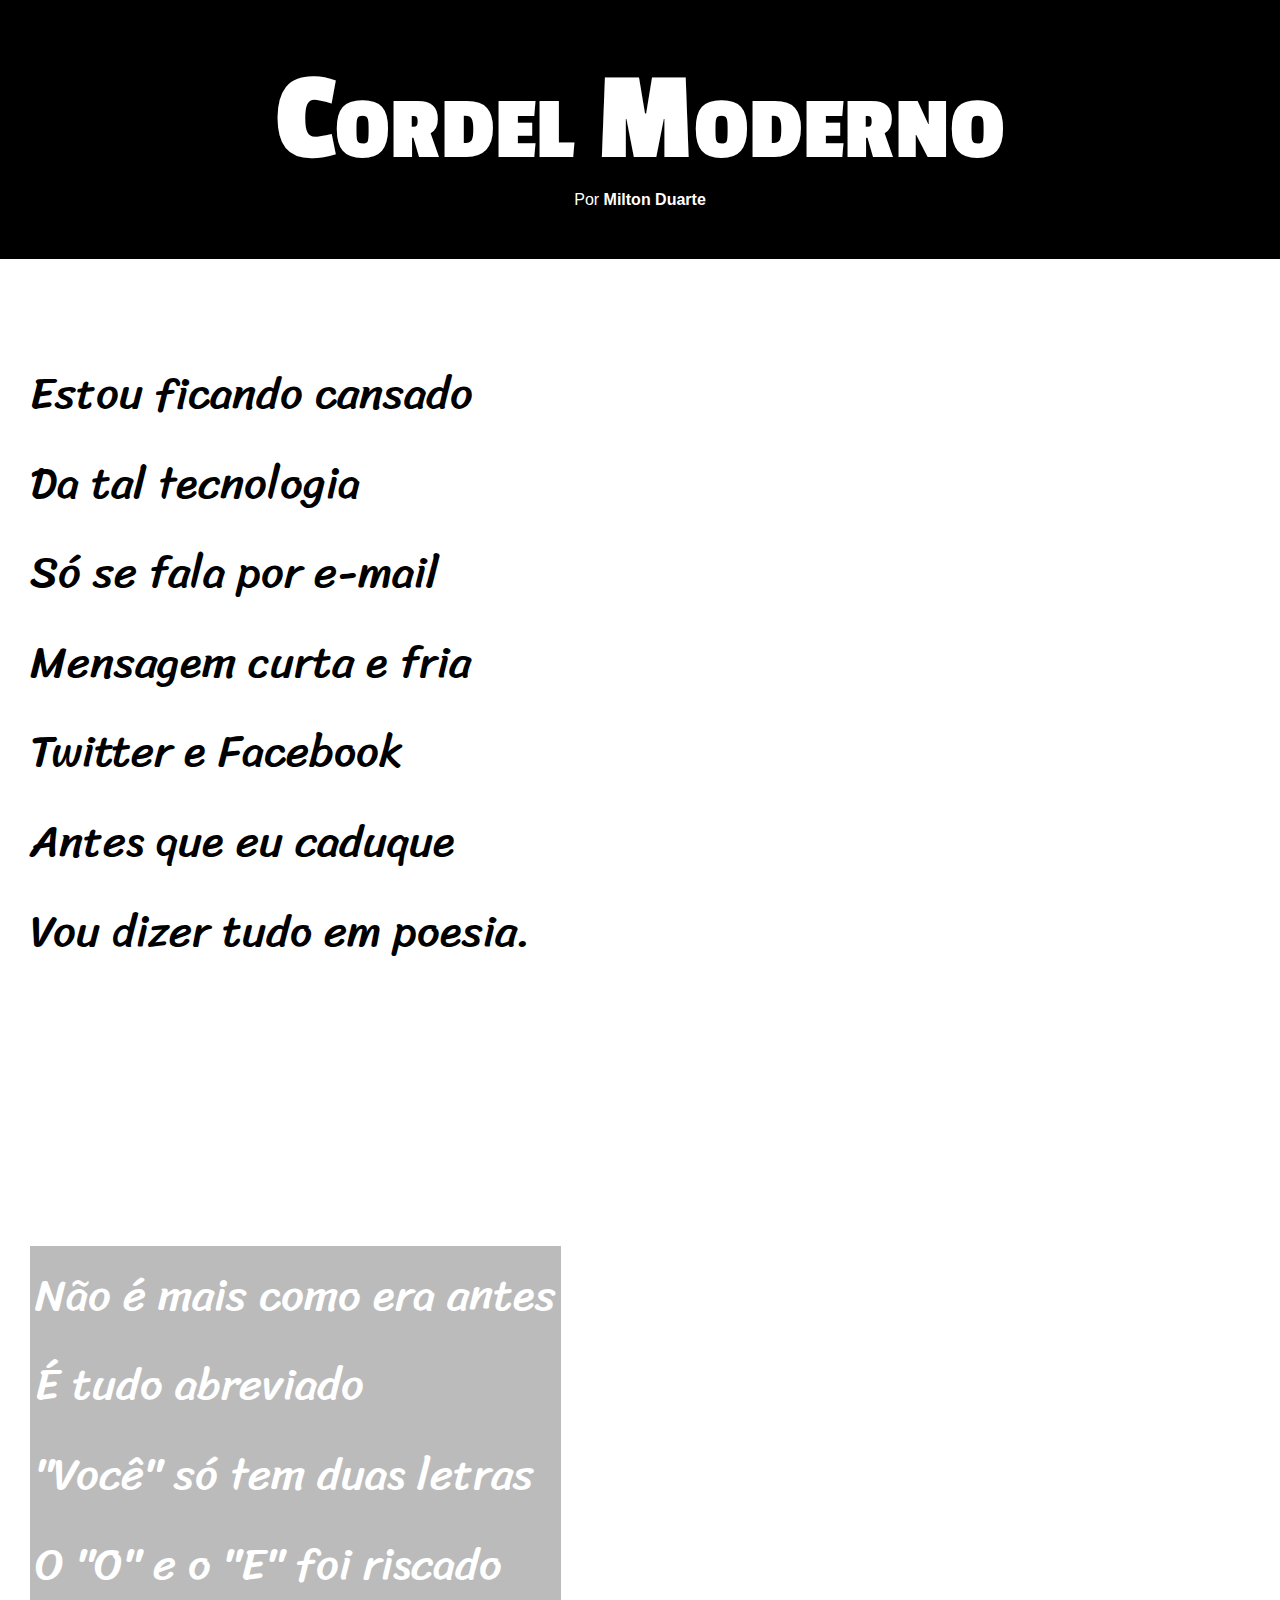
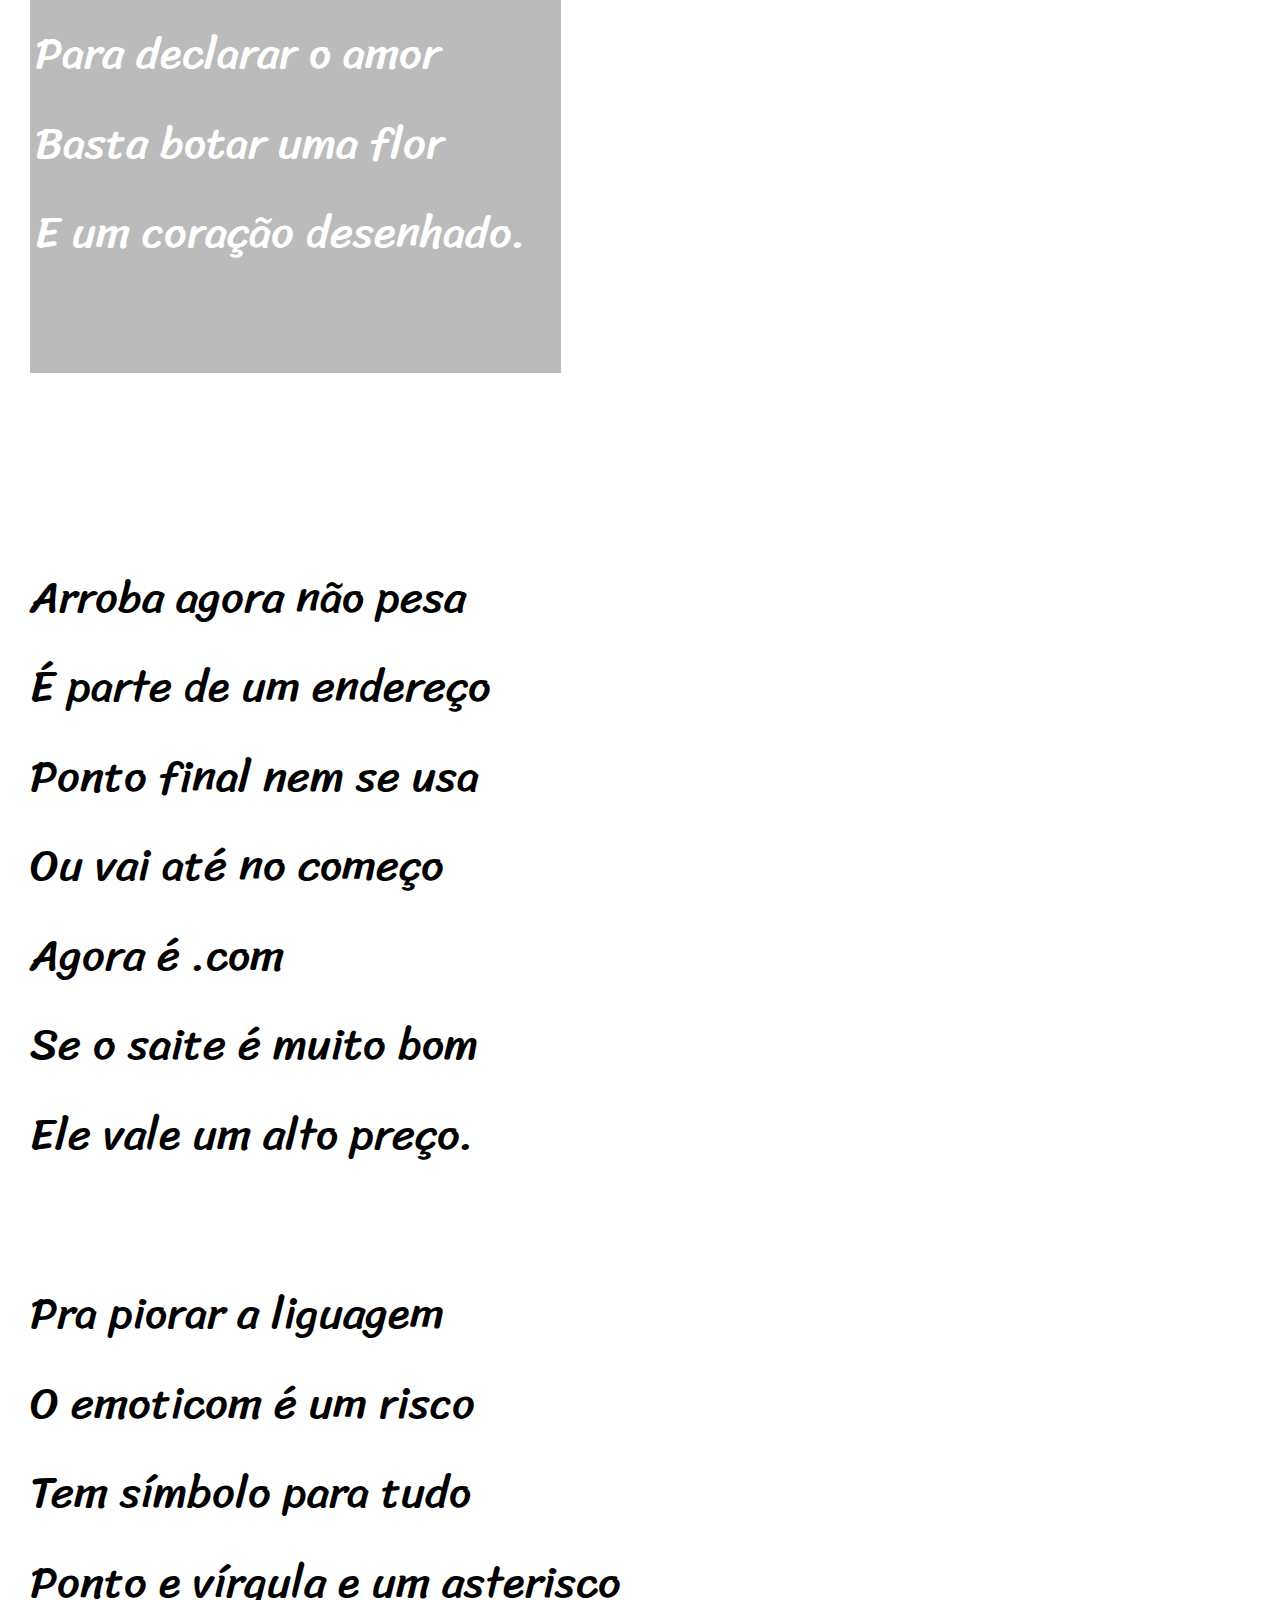
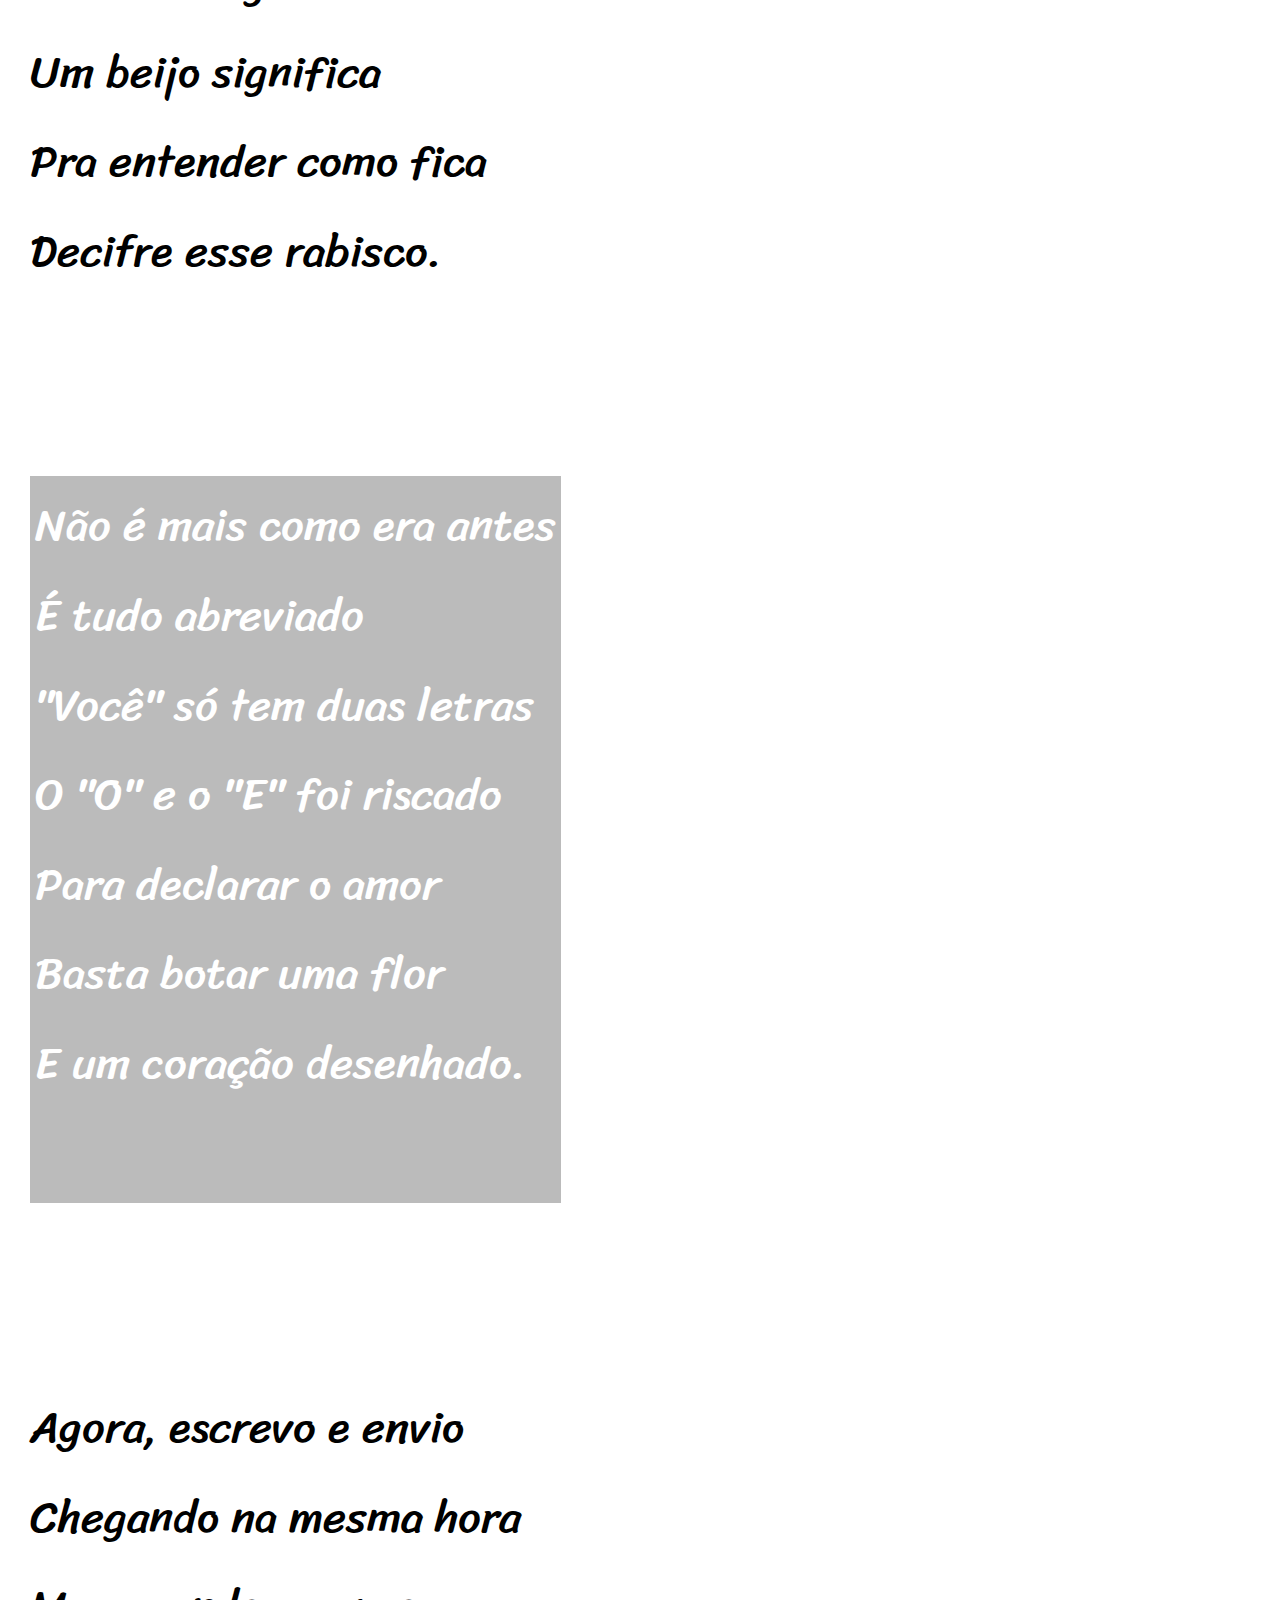
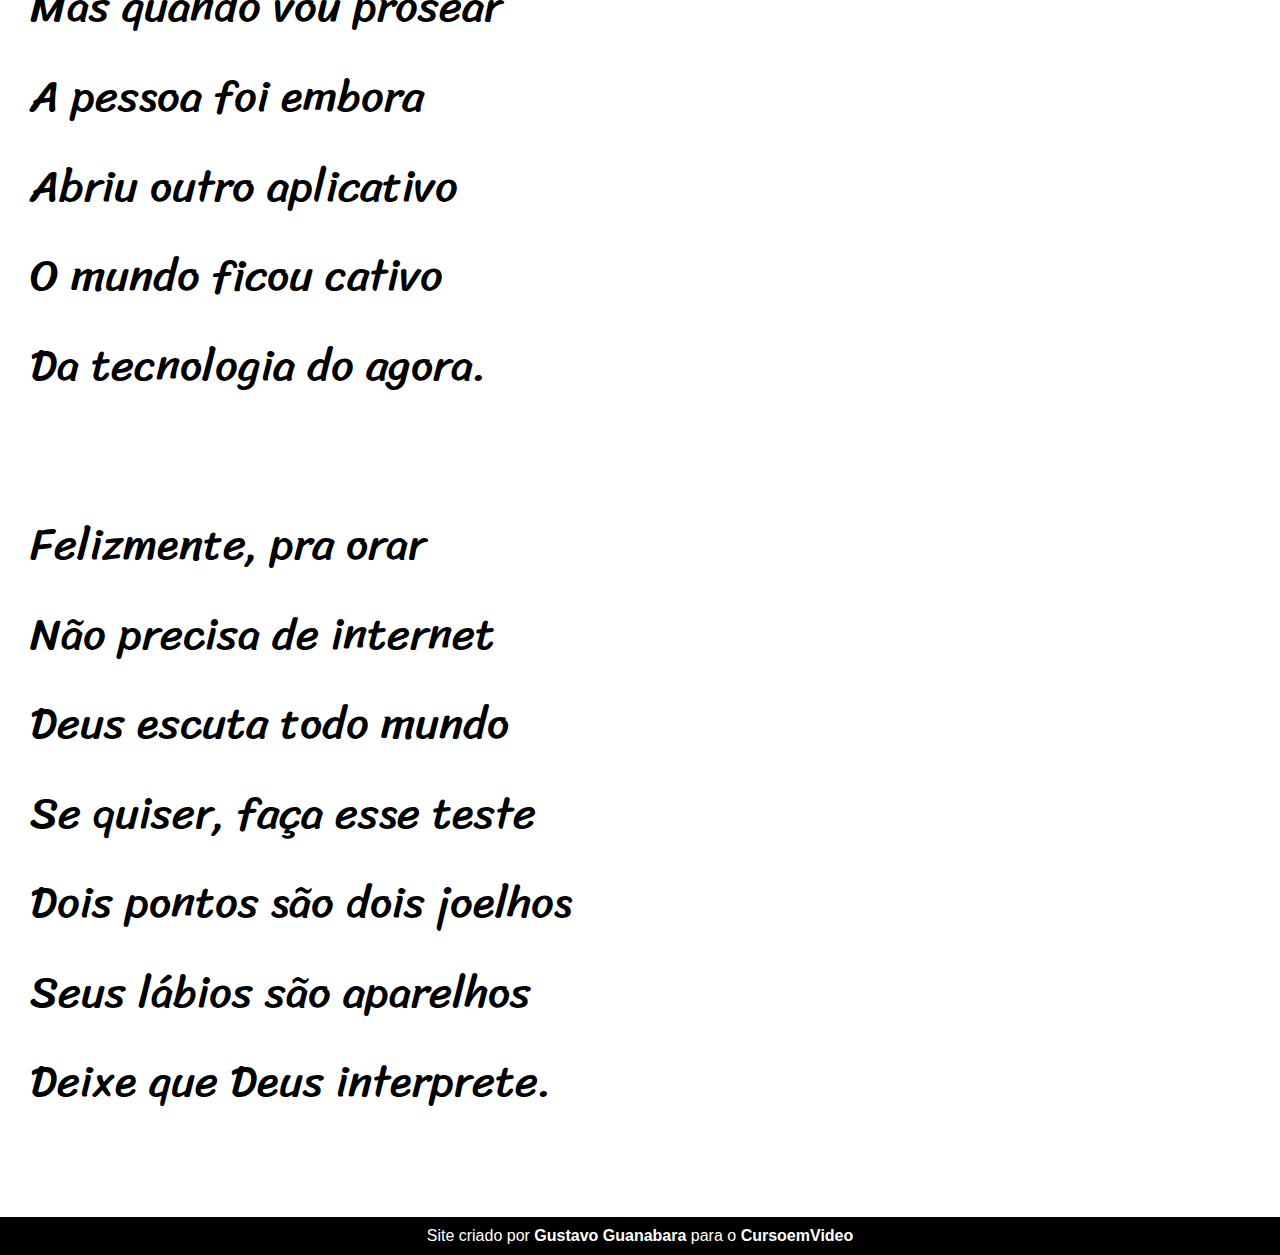
==== cordel/index.html @ 682dbeb0 "Projeto Cordel" ====
<!DOCTYPE html>
<html lang="pt-br">
<head>
    <meta charset="UTF-8">
    <meta name="viewport" content="width=device-width, initial-scale=1.0">
    <title>Cordel Moderno</title>
    <link rel="shortcut icon" href="favicon.ico" type="image/x-icon">
    <link rel="stylesheet" href="style.css">
</head>
<body>
    <header>
        <h1>Cordel Moderno</h1>
        <p>Por <a href="https://www.recantodasletras.com.br/poesias/3186743" target="_blank" rel="wxternal"><strong>Milton Duarte</strong></a></p>
    </header>
    <section>
        <p> Estou ficando cansado
            <br>
            Da tal tecnologia
            <br>
            Só se fala por e-mail
            <br>
            Mensagem curta e fria
            <br>
            Twitter e Facebook
            <br>
            Antes que eu caduque
            <br>
            Vou dizer tudo em poesia.</p>
    </section>

    <section class="imagem">
        <div class="texto">
            <p> Não é mais como era antes
                <br>
                É tudo abreviado
                <br>
                "Você" só tem duas letras
                <br>
                O "O" e o "E" foi riscado
                <br>
                Para declarar o amor
                <br>
                Basta botar uma flor
                <br>
                E um coração desenhado.</p>
        </div>
    </section>

    <section>
        <p> Arroba agora não pesa
            <br>
            É parte de um endereço
            <br>
            Ponto final nem se usa
            <br>
            Ou vai até no começo
            <br>
            Agora é .com
            <br>
            Se o saite é muito bom
            <br>
            Ele vale um alto preço.
        </p>
            Pra piorar a liguagem
            <br>
            O emoticom é um risco
            <br>
            Tem símbolo para tudo
            <br>
            Ponto e vírgula e um asterisco
            <br>
            Um beijo significa
            <br>
            Pra entender como fica
            <br>
            Decifre esse rabisco.
    </section>


    <section class="imagem2">
        <div class="texto">
            <p> Não é mais como era antes
                <br>
                É tudo abreviado
                <br>
                "Você" só tem duas letras
                <br>
                O "O" e o "E" foi riscado
                <br>
                Para declarar o amor
                <br>
                Basta botar uma flor
                <br>
                E um coração desenhado.</p>
            </div>
    </section>

    <section>
        <p> Agora, escrevo e envio
            <br>
            Chegando na mesma hora
            <br>
            Mas quando vou prosear
            <br>
            A pessoa foi embora
            <br>
            Abriu outro aplicativo
            <br>
            O mundo ficou cativo
            <br>
            Da tecnologia do agora.
        </p>
            Felizmente, pra orar
            <br>
            Não precisa de internet
            <br>
            Deus escuta todo mundo
            <br>
            Se quiser, faça esse teste
            <br>
            Dois pontos são dois joelhos
            <br>
            Seus lábios são aparelhos
            <br>
            Deixe que Deus interprete.
    </section>
    <footer>
        <p>Site criado por <a href="https://gustavoguanabara.github.io/" target="_blank" rel="external"><strong>Gustavo Guanabara</strong></a> para o <a href="https://www.cursoemvideo.com/" target="_blank" rel="external"><strong>CursoemVideo</strong></a></p>
    </footer>
</body>
</html>
---- cordel/style.css ----
@charset "UTF-8";

@import url('https://fonts.googleapis.com/css2?family=Passion+One:wght@400;700;900&display=swap');
@import url('https://fonts.googleapis.com/css2?family=Passion+One:wght@400;700;900&family=Sriracha&display=swap');

*{
    margin: 0;
    padding: 0;
}

header{
    background-color: black;
}

header h1{
    color: white;
    font-family: "Passion One", sans-serif;
    font-weight: bolder;
    font-variant: small-caps;
    font-size: 10vw;
    text-align: center;
    padding-top: 50px;
}

header p{
    color: white;
    font-family: Verdana, Geneva, Tahoma, sans-serif;
    font-weight: normal;
    font-size: 1em;
    text-align: center;
    padding-bottom: 50px;
}

header a{
    color: white;
    font-family: Verdana, Geneva, Tahoma, sans-serif;
    font-weight: normal;
    font-size: 1em;
    text-align: center;
    padding-bottom: 30px;
    text-decoration: none;
}

header a:hover{
    text-decoration: underline;
}

section{
    font-family: "Sriracha", cursive;
    font-size: 3.5vw;
    padding-left: 30px;
    padding-top: 10vh;
    line-height: 2em;
    padding-bottom: 10vh;
}

section p{
    padding-bottom: 2em;
}


section.imagem{
    background-image: url(imagens/background001.jpg);
    background-position: right center;
    background-attachment: fixed;
    background-size: cover;
}

div.texto{
    background-color: #00000044;
    color: white;
    display: inline-block;
    padding: 5px;
}

section.imagem2{
    background-image: url(imagens/background002.jpg);
    background-position: right center;
    background-attachment: fixed;
    background-size: cover;
}

footer{
    background-color: black;
    text-align: center;
    color: white;
    font-size: 1em;
    padding: 10px;
    font-family: Verdana, Geneva, Tahoma, sans-serif;
}

footer a{
    color: #ffffff;
    text-decoration: none;
}

footer a:hover{
    text-decoration: underline;
}
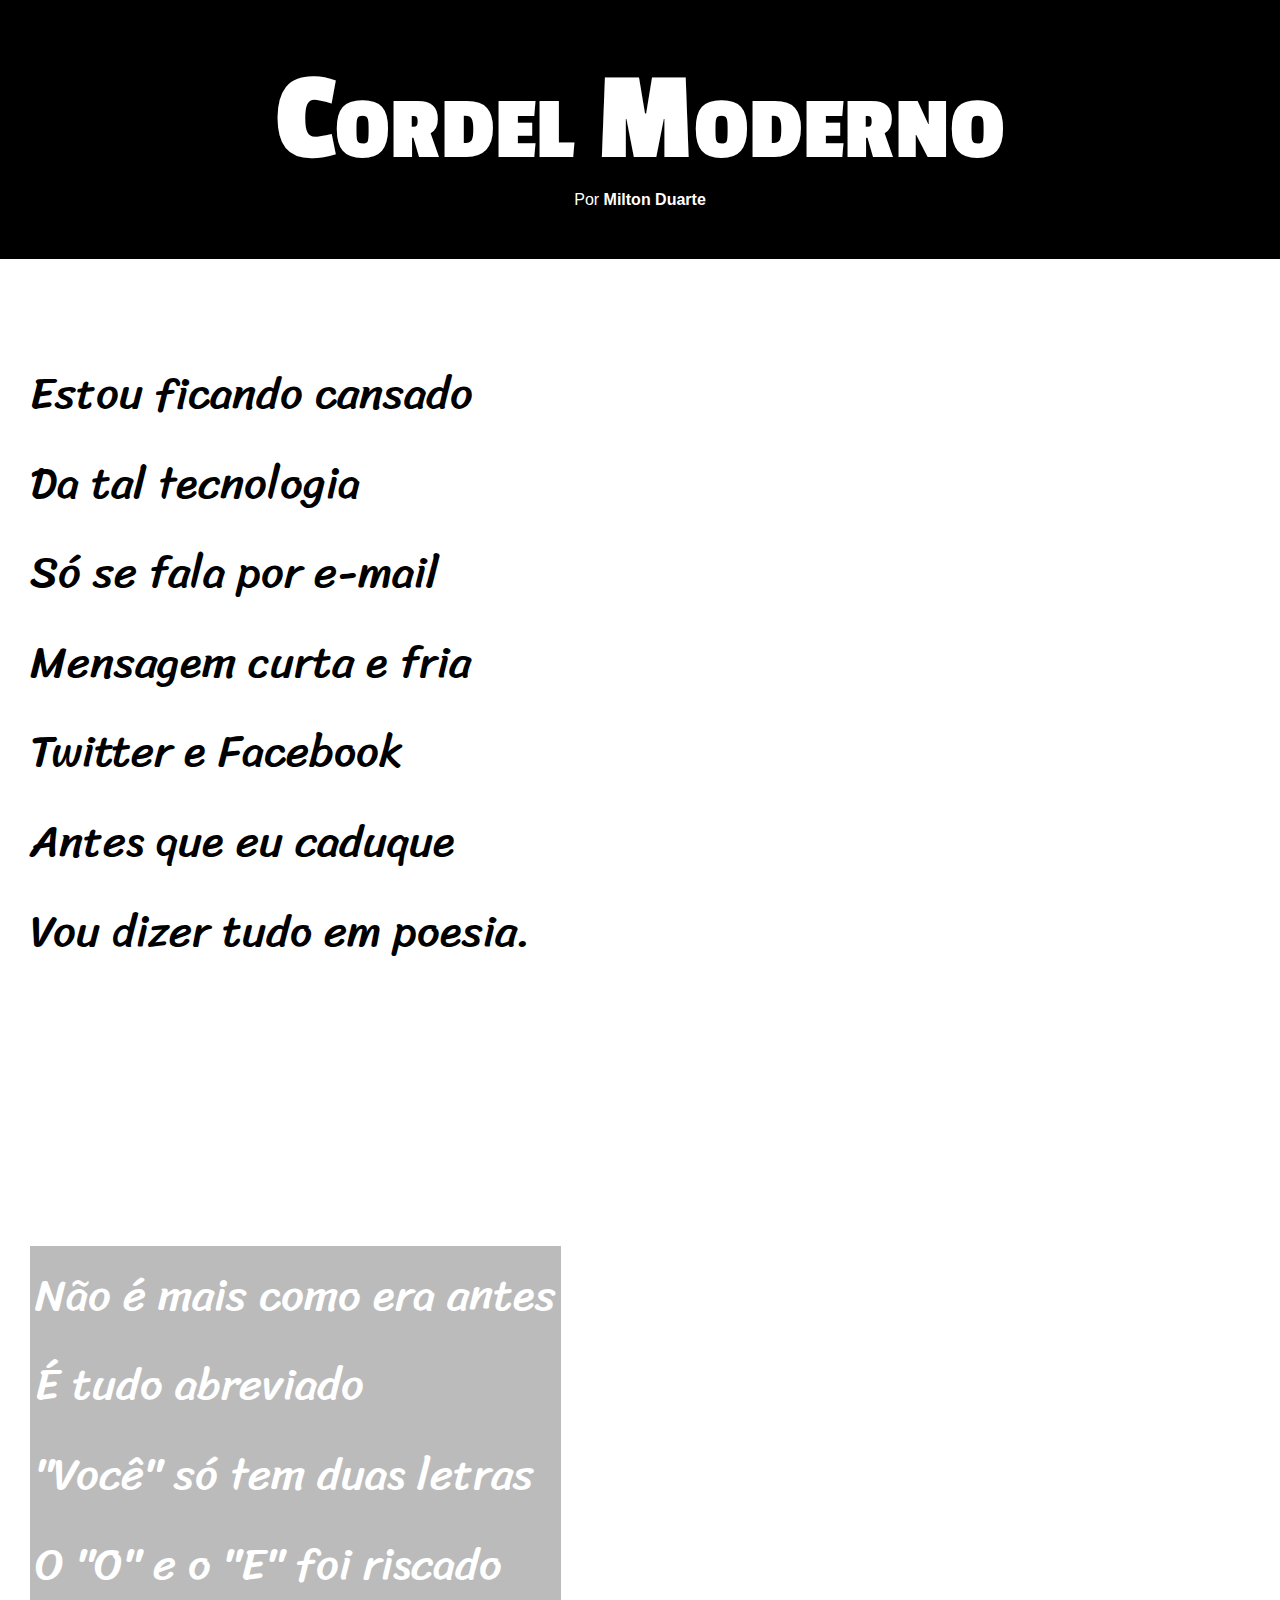
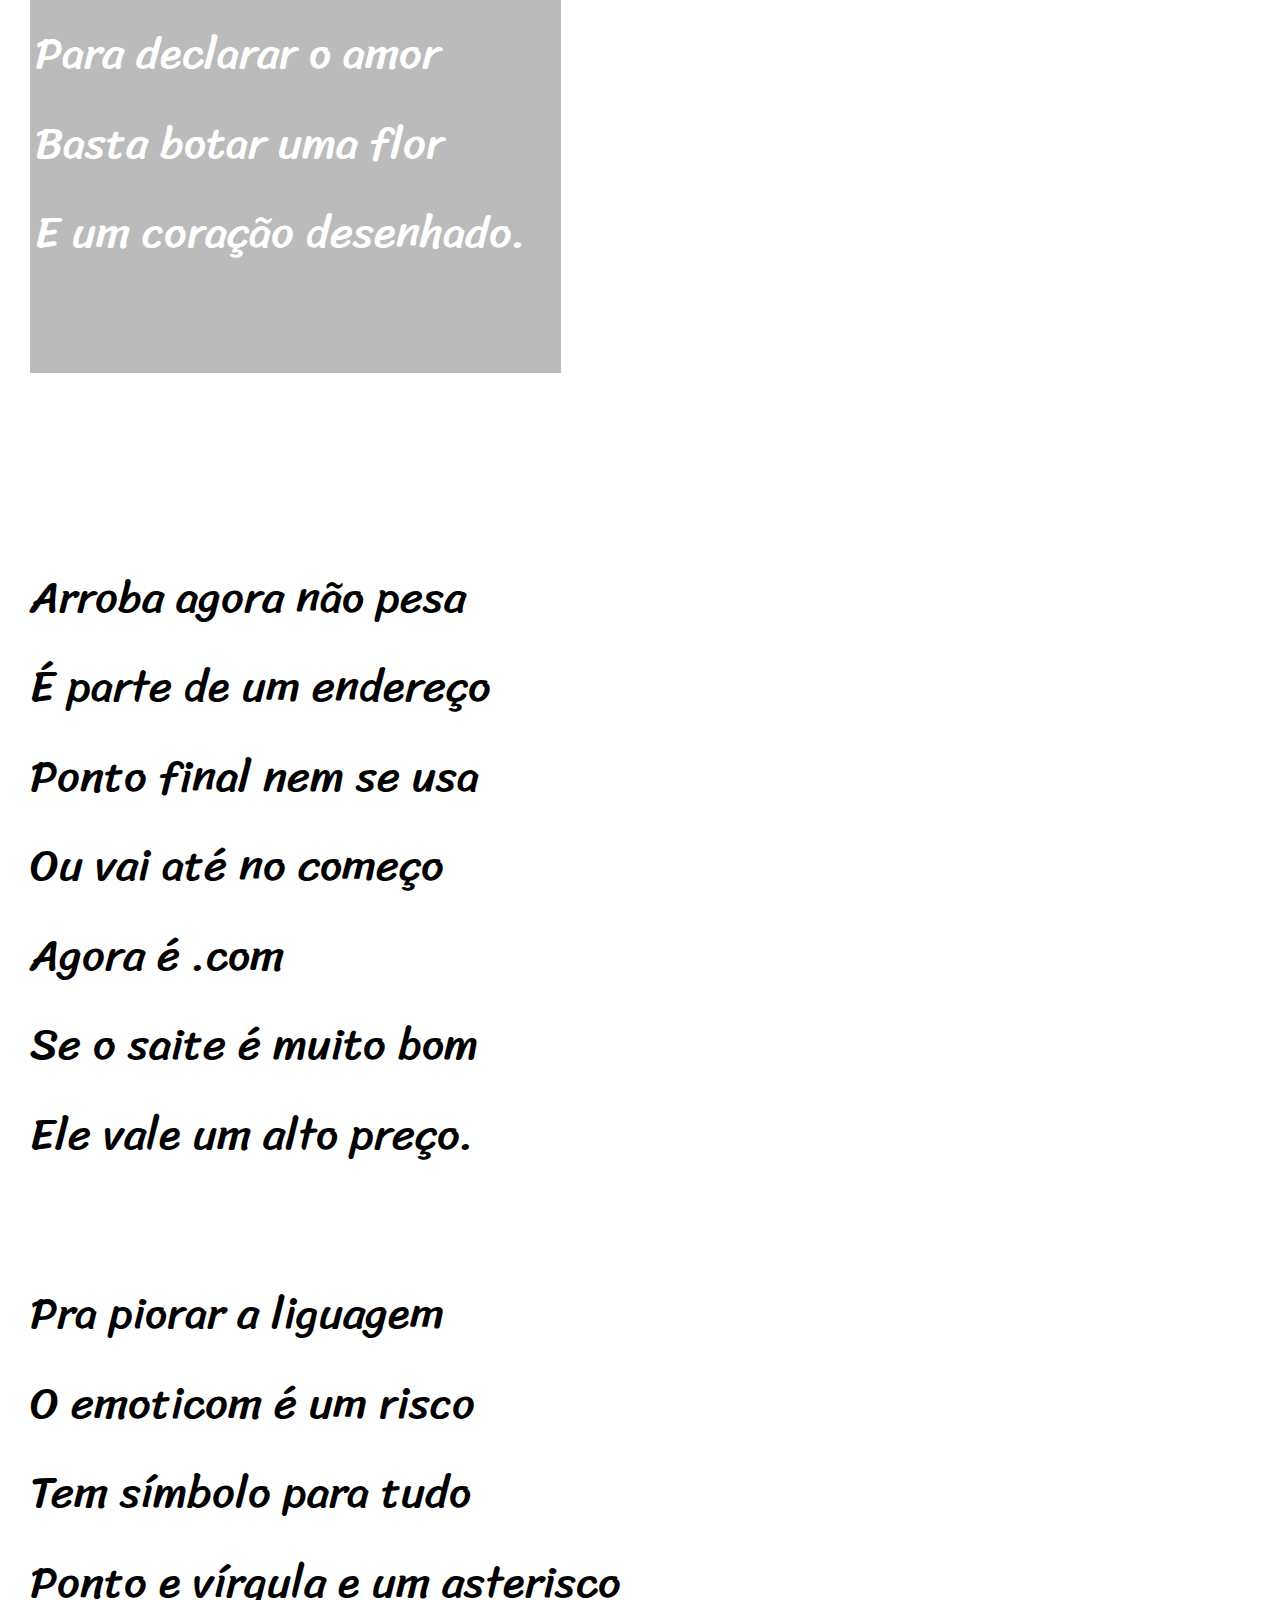
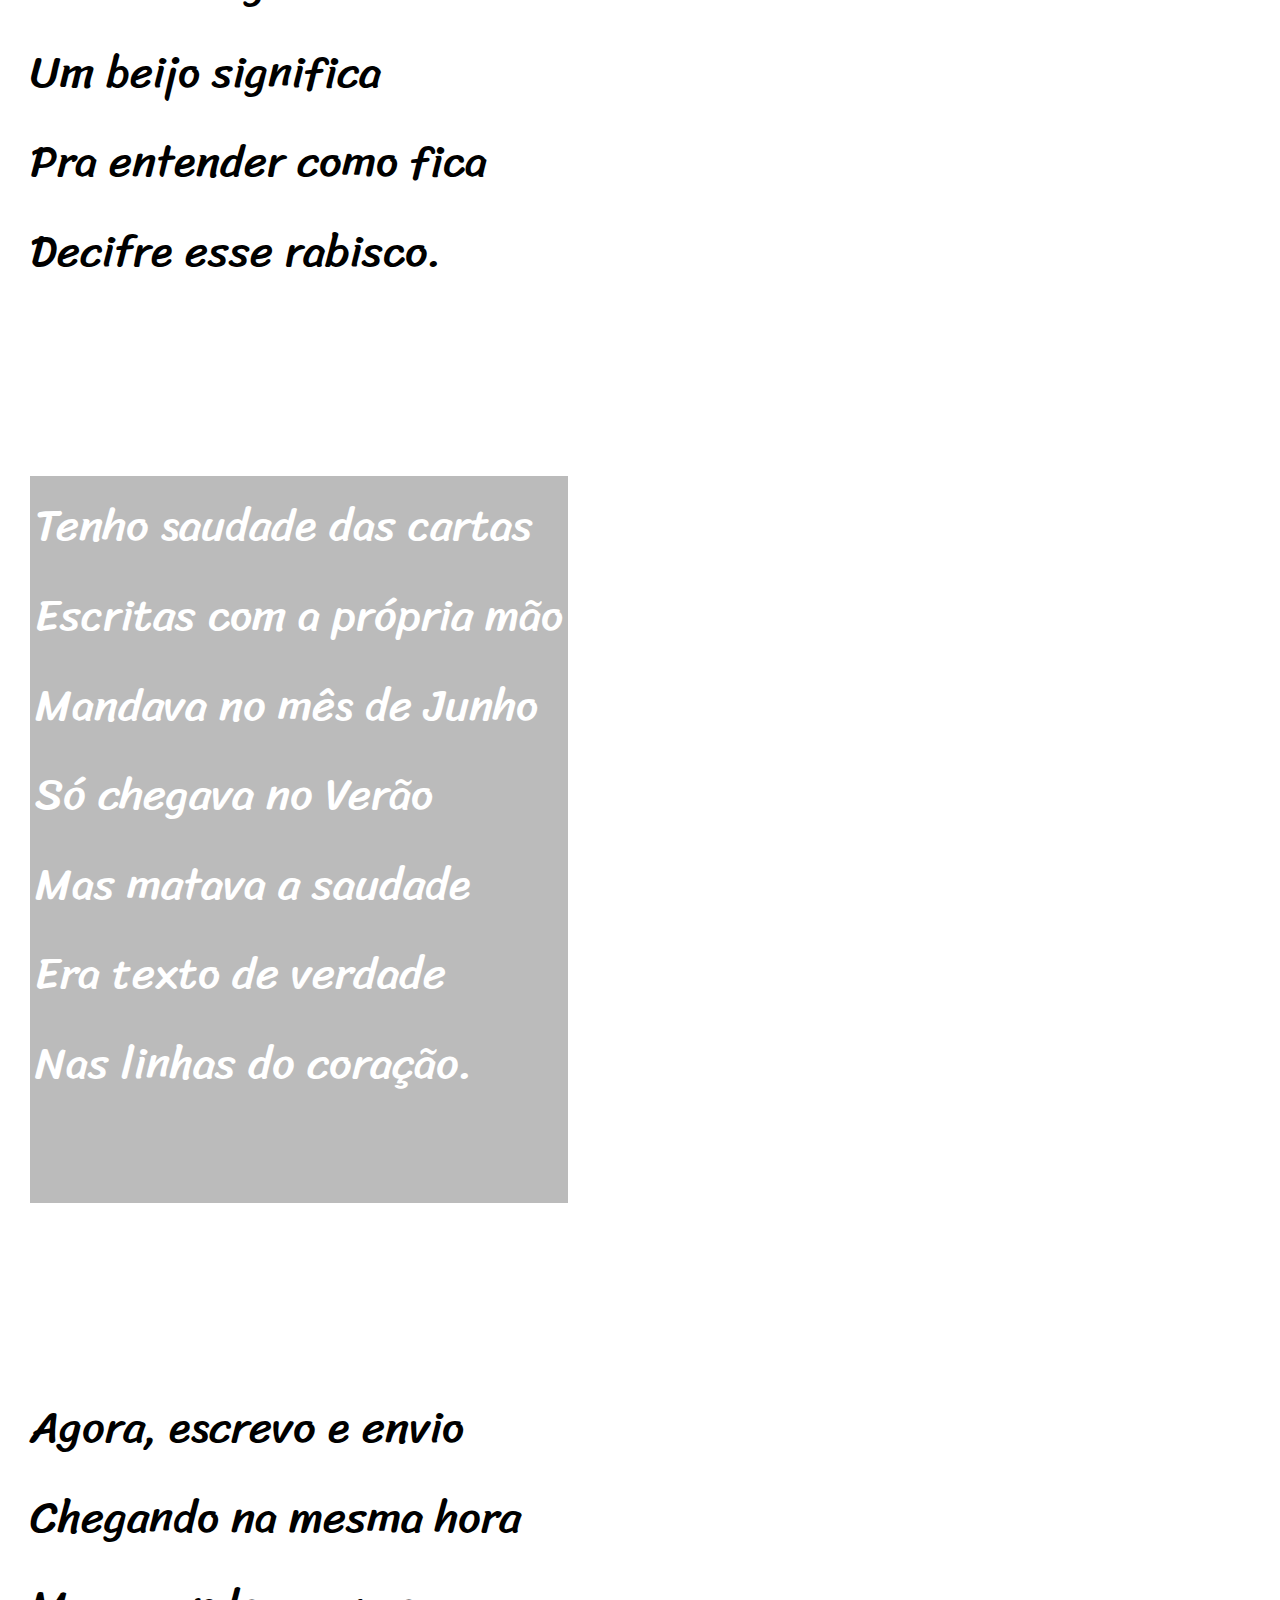
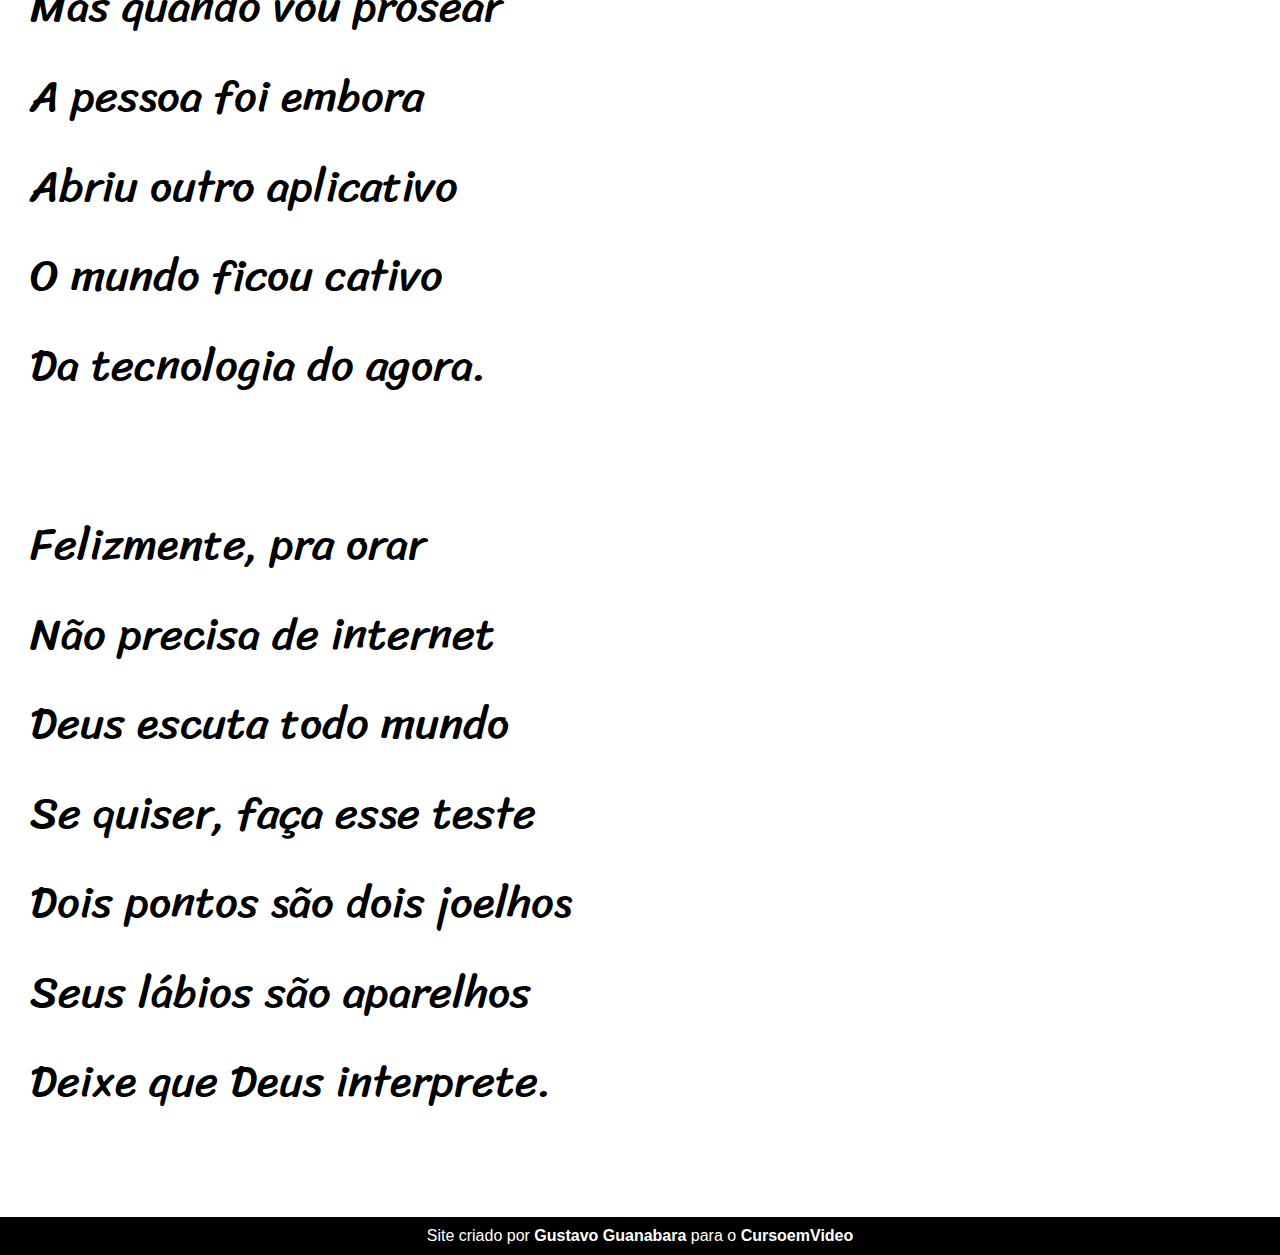
==== commit fd024167: "Correção de Paragrafo" ====
--- a/cordel/index.html
+++ b/cordel/index.html
@@ -79,19 +79,20 @@
 
     <section class="imagem2">
         <div class="texto">
-            <p> Não é mais como era antes
+            <p> Tenho saudade das cartas
                 <br>
-                É tudo abreviado
+                Escritas com a própria mão
                 <br>
-                "Você" só tem duas letras
+                Mandava no mês de Junho
                 <br>
-                O "O" e o "E" foi riscado
+                Só chegava no Verão
                 <br>
-                Para declarar o amor
+                Mas matava a saudade
                 <br>
-                Basta botar uma flor
+                Era texto de verdade
                 <br>
-                E um coração desenhado.</p>
+                Nas linhas do coração.
+            </p>
             </div>
     </section>
 
